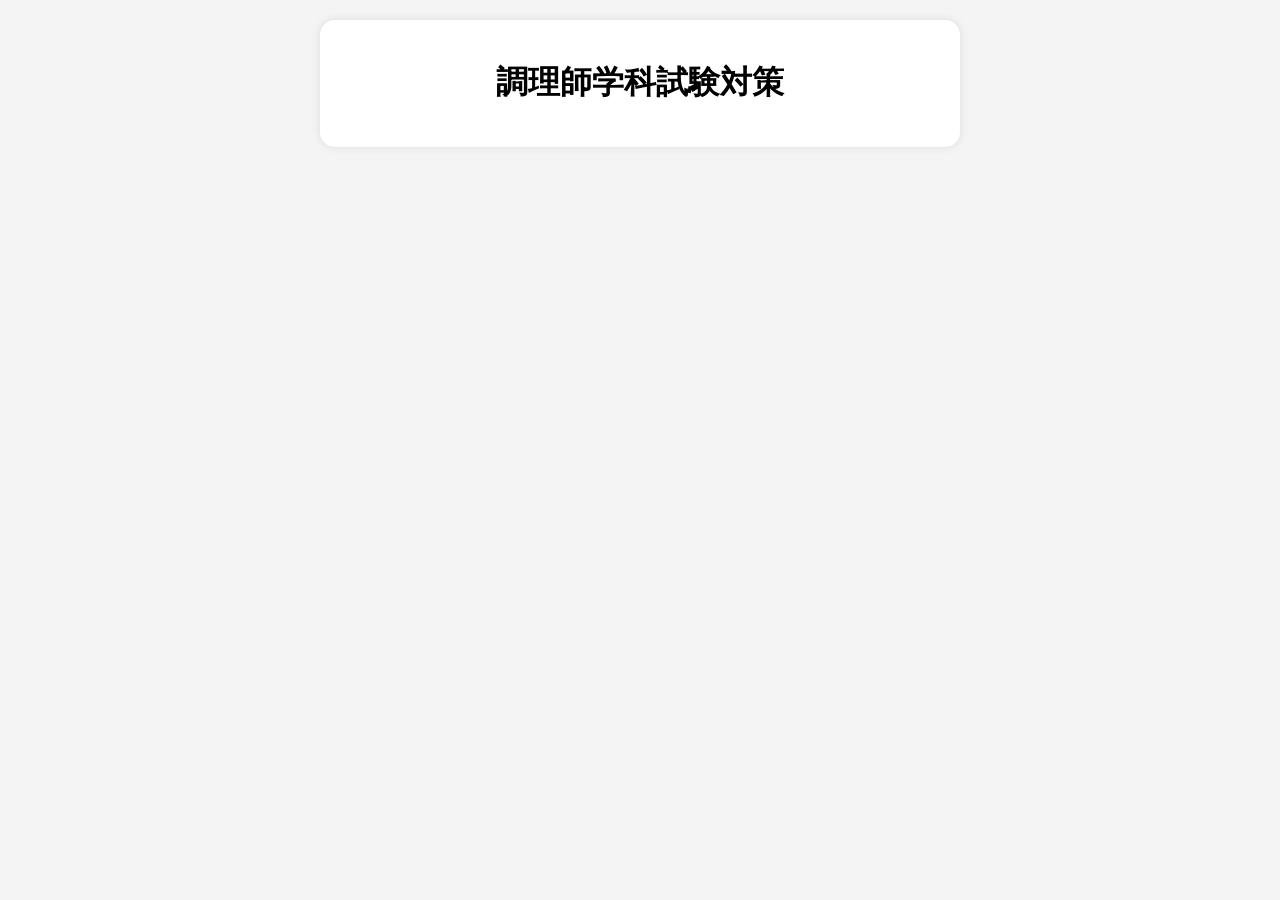
==== quiz.html @ a3c7cec9 "Add files via upload" ====
<!DOCTYPE html>
<html lang="ja">
<head>
<meta charset="UTF-8">
<meta name="viewport" content="width=device-width, initial-scale=1.0">
<title>調理師学科試験対策</title>

<style>
body{
    margin:0;
    padding:20px;
    font-family:sans-serif;
    background:#f4f4f4;
}

.container{
    max-width:600px;
    margin:auto;
    background:white;
    border-radius:15px;
    padding:20px;
    box-shadow:0 0 10px rgba(0,0,0,0.1);
}

h1{
    text-align:center;
}

button{
    width:100%;
    padding:14px;
    margin-top:10px;
    border:none;
    border-radius:10px;
    font-size:16px;
    cursor:pointer;
}

.choice{
    background:#e0e0e0;
}

.choice:hover{
    background:#d0d0d0;
}

.correct{
    background:#4CAF50;
    color:white;
}

.wrong{
    background:#f44336;
    color:white;
}

.nextBtn{
    background:#2196F3;
    color:white;
}

.categoryBtn{
    background:#673AB7;
    color:white;
}

#score{
    font-size:20px;
    margin-top:20px;
    text-align:center;
}

#explanation{
    margin-top:15px;
    background:#f9f9f9;
    padding:10px;
    border-left:5px solid #4CAF50;
    line-height:1.5;
}
</style>
</head>

<body>

<div class="container">

<h1>調理師学科試験対策</h1>

<div id="categoryArea"></div>

<div id="quizArea" style="display:none;">

<h2 id="categoryTitle"></h2>

<div id="progress"></div>

<h3 id="question"></h3>

<div id="choices"></div>

<div id="result"></div>

<div id="explanation"></div>

<button class="nextBtn" id="submitBtn" onclick="submitAnswer()">
回答する
</button>

<button class="nextBtn" id="nextBtn" onclick="nextQuestion()">
次の問題へ
</button>

</div>

<div id="score"></div>

</div>

<script src="questions.js"></script>

<script>

let currentQuiz = 0;
let score = 0;
let quizList = [];
let wrongQuestions = [];

function shuffle(array){
    return array.sort(() => Math.random() - 0.5);
}

function loadCategories(){

    const categories = [...new Set(questions.map(q => q.category))];

    const area = document.getElementById("categoryArea");

    area.innerHTML = "<h2>カテゴリ選択</h2>";

    categories.forEach(category => {

        const btn = document.createElement("button");
        btn.className = "categoryBtn";
        btn.innerText = category;

        btn.onclick = () => startQuiz(category);

        area.appendChild(btn);

    });

}

function startQuiz(category){

    quizList = questions.filter(q => q.category === category);

    quizList = shuffle(quizList);

    currentQuiz = 0;
    score = 0;
    wrongQuestions = [];

    document.getElementById("categoryArea").style.display = "none";
    document.getElementById("quizArea").style.display = "block";

    document.getElementById("categoryTitle").innerText = category;

    loadQuiz();

}

function loadQuiz(){

    document.getElementById("result").innerHTML = "";
    document.getElementById("explanation").innerHTML = "";

    const quiz = quizList[currentQuiz];

    document.getElementById("progress").innerHTML =
        `${currentQuiz + 1} / ${quizList.length}`;

    document.getElementById("question").innerHTML = quiz.question;

    const choicesDiv = document.getElementById("choices");

    choicesDiv.innerHTML = "";

    quiz.choices.forEach(choice => {

        const btn = document.createElement("button");

        btn.className = "choice";

        btn.innerText = choice.text;

        btn.onclick = () => {
            btn.classList.toggle("selected");
        };

        choicesDiv.appendChild(btn);

    });

}
function submitAnswer(){

    const quiz = quizList[currentQuiz];

    const buttons = document.querySelectorAll(".choice");

    let selectedChoices = [];

    buttons.forEach((btn, index) => {

        const choice = quiz.choices[index];

        if(btn.classList.contains("selected")){
            selectedChoices.push(choice.text);
        }

    });

    const correctChoices = quiz.choices
        .filter(c => c.correct)
        .map(c => c.text);

    const isCorrect =
        selectedChoices.length === correctChoices.length &&
        selectedChoices.every(c => correctChoices.includes(c));

    buttons.forEach((btn, index) => {

        btn.disabled = true;

        const choice = quiz.choices[index];

        if(choice.correct){
            btn.classList.add("correct");
        }

        if(
            btn.classList.contains("selected") &&
            !choice.correct
        ){
            btn.classList.add("wrong");
        }

    });

    if(isCorrect){

        score++;

        document.getElementById("result").innerHTML =
            "⭕ 正解！";

    }else{

        wrongQuestions.push(quiz);

        document.getElementById("result").innerHTML =
            `❌ 不正解！`;
    }

    document.getElementById("explanation").innerHTML =
        "<strong>解説：</strong><br>" +
        quiz.choices
            .filter(c => c.correct)
            .map(c => "・" + c.explanation)
            .join("<br>");

}

function nextQuestion(){

    currentQuiz++;

    if(currentQuiz < quizList.length){

        loadQuiz();

    }else{

        finishQuiz();

    }

}

function finishQuiz(){

    document.getElementById("quizArea").style.display = "none";

    let html = `
        <h2>終了！</h2>
        <div id="score">
        点数：${score} / ${quizList.length}<br>
        正答率：${Math.round(score / quizList.length * 100)}%
        </div>
    `;

    if(wrongQuestions.length > 0){

        html += `
        <button class="nextBtn" onclick="retryWrongQuestions()">
            間違えた問題を復習
        </button>
        `;

    }

    html += `
        <button class="categoryBtn" onclick="location.reload()">
            カテゴリへ戻る
        </button>
    `;

    document.querySelector(".container").innerHTML = html;

}

function retryWrongQuestions(){

    quizList = shuffle(wrongQuestions);

    currentQuiz = 0;
    score = 0;
    wrongQuestions = [];

    document.querySelector(".container").innerHTML = `
        <div id="quizArea">
        <h2>復習モード</h2>

        <div id="progress"></div>
        <h3 id="question"></h3>
        <div id="choices"></div>
        <div id="result"></div>
        <div id="explanation"></div>

        <button class="nextBtn" onclick="nextQuestion()">
        次の問題へ
        </button>

        </div>
    `;

    loadQuiz();

}
.selected{
    background:#90CAF9;
}
loadCategories();

</script>

</body>
</html>
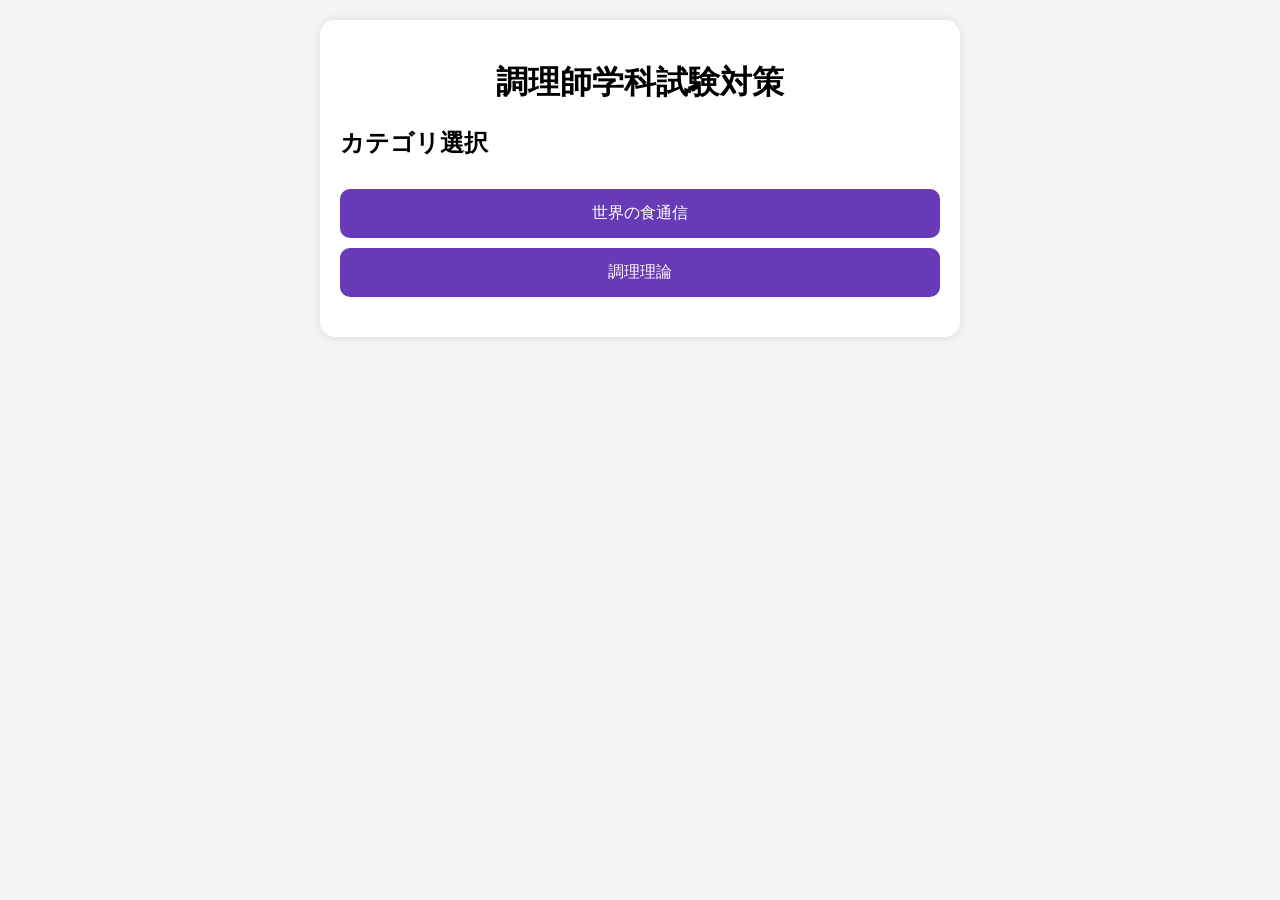
==== commit dc120a75: "Add files via upload" ====
--- a/quiz.html
+++ b/quiz.html
@@ -43,7 +43,9 @@
 .choice:hover{
     background:#d0d0d0;
 }
-
+.selected{
+    background:#90CAF9;
+}
 .correct{
     background:#4CAF50;
     color:white;
@@ -194,6 +196,7 @@
 
         btn.innerText = choice.text;
 
+        // ←ここ重要
         btn.onclick = () => {
             btn.classList.toggle("selected");
         };
@@ -348,9 +351,6 @@
     loadQuiz();
 
 }
-.selected{
-    background:#90CAF9;
-}
 loadCategories();
 
 </script>
